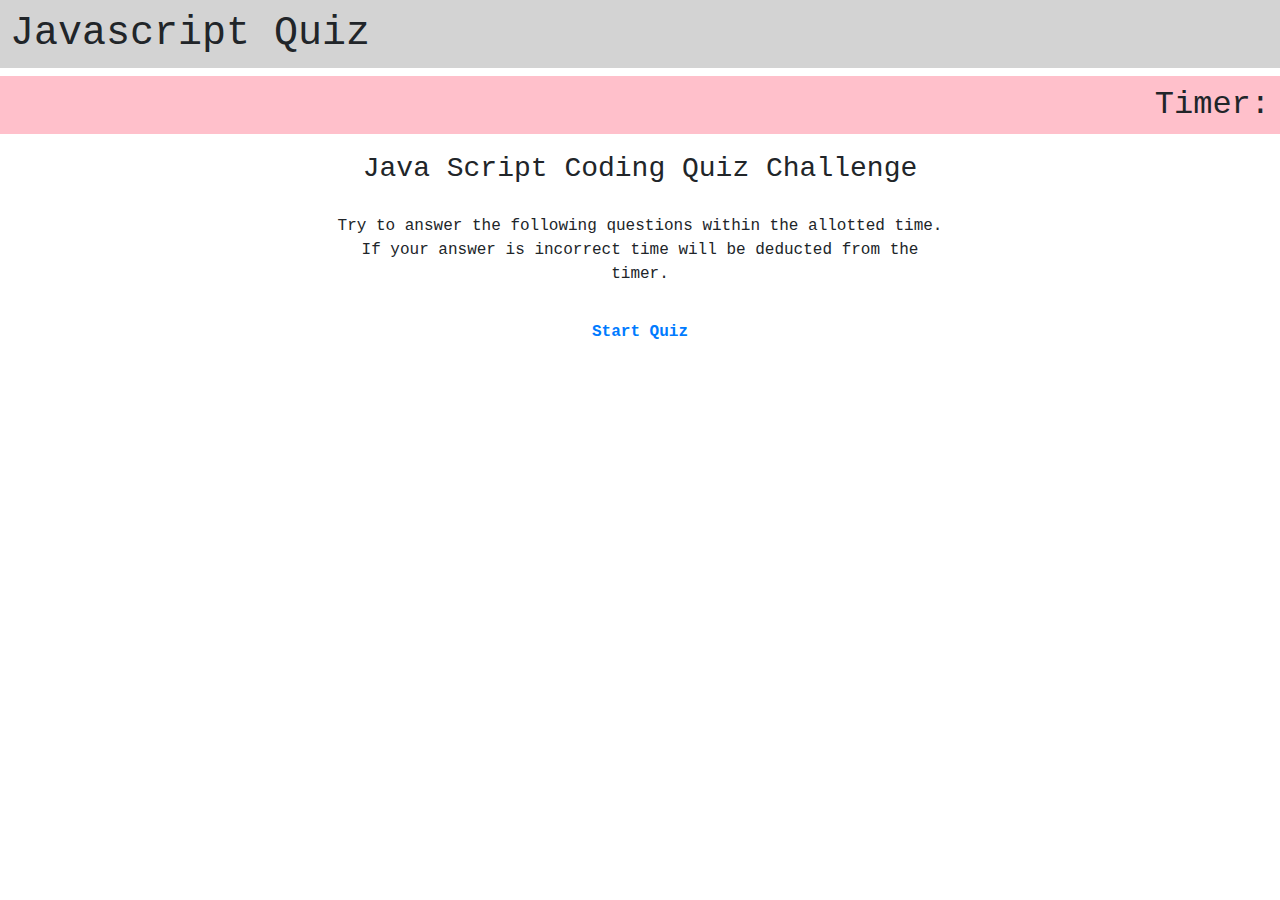
==== codequiz.html @ d1a25655 "added buttons to html and alerted on correct answers" ====
<!DOCTYPE html>
<html lang="en">
<head>
    <meta charset="UTF-8">
    <meta name="viewport" content="width=device-width, initial-scale=1.0">
    <link rel="stylesheet" href="https://stackpath.bootstrapcdn.com/bootstrap/4.4.1/css/bootstrap.min.css" integrity="sha384-Vkoo8x4CGsO3+Hhxv8T/Q5PaXtkKtu6ug5TOeNV6gBiFeWPGFN9MuhOf23Q9Ifjh" crossorigin="anonymous">
    <title>JS Code Quiz</title>
</head>

<style>
        * {
        font-family: 'Courier New', Courier, monospace;
    }

    h1 {
        background-color: lightgrey;
        padding: 10px;
    }

    h2 {
        padding: 10px;
        text-align: right;
        background-color: pink;
    }

    h3 {
        text-align: center;
        padding: 10px
    }

    p {
        text-align: center;
        padding: 10px;
    }

    .nav-link {
        text-align: center;    
        font-weight: bolder;
    }
</style>

<body>
    <h1>Javascript Quiz</h1>
    <h2>Timer:</h2>
    
    <div class="wrapper">
        <div class="row">

            <div class=col-sm-3>
            </div>
            
            <div class=col-sm-6>
                <h3>Java Script Coding Quiz Challenge</h3>
            </div>

            <div class=col-sm-3>
            </div>
        
        </div>

        <div class="row">

            <div class=col-sm-3>
            </div>

            <div class=col-sm-6>
                <p>Try to answer the following questions within the allotted time.
                    If your answer is incorrect time will be deducted from the timer.
                </p>
            </div>

            <div class=col-sm-3>
            </div>
        </div>
    
        <div class="row">

            <div class=col-sm-5>
            </div>

            <div class=col-sm-2>
                <a class="nav-link" href="quizquestions.html">Start Quiz</a>
            </div>

            <div class=col-sm-5>
            </div>
        
        </div>

    </div>
    
</body>
</html>
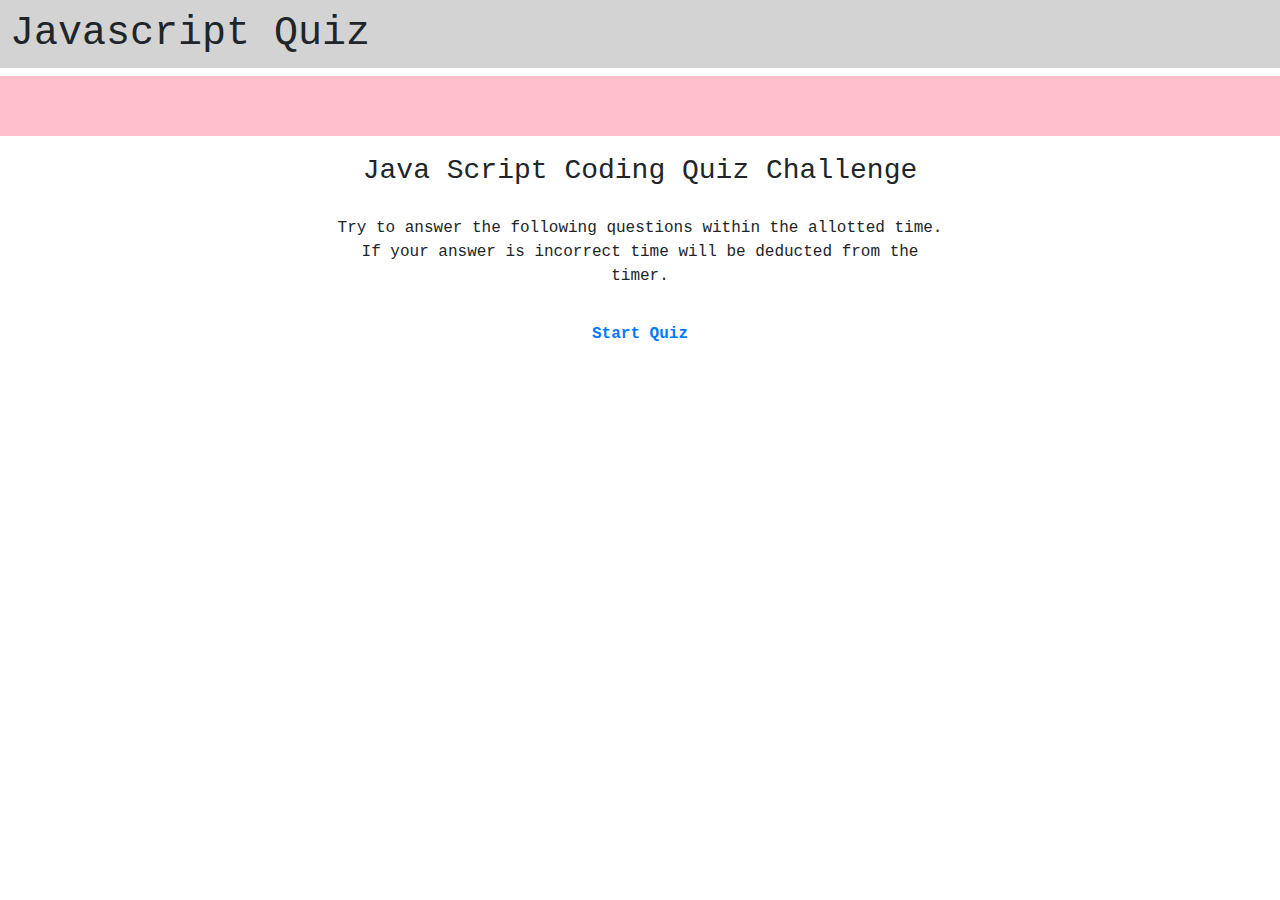
==== commit 1edf8779: "added timer and did troubleshooting" ====
--- a/codequiz.html
+++ b/codequiz.html
@@ -18,8 +18,7 @@
     }
 
     h2 {
-        padding: 10px;
-        text-align: right;
+        padding: 30px;
         background-color: pink;
     }
 
@@ -41,7 +40,7 @@
 
 <body>
     <h1>Javascript Quiz</h1>
-    <h2>Timer:</h2>
+    <h2></h2>
     
     <div class="wrapper">
         <div class="row">
@@ -79,7 +78,7 @@
             </div>
 
             <div class=col-sm-2>
-                <a class="nav-link" href="quizquestions.html">Start Quiz</a>
+                <a class="nav-link" id="nav-link-timer" href="quizquestions.html">Start Quiz</a>
             </div>
 
             <div class=col-sm-5>
